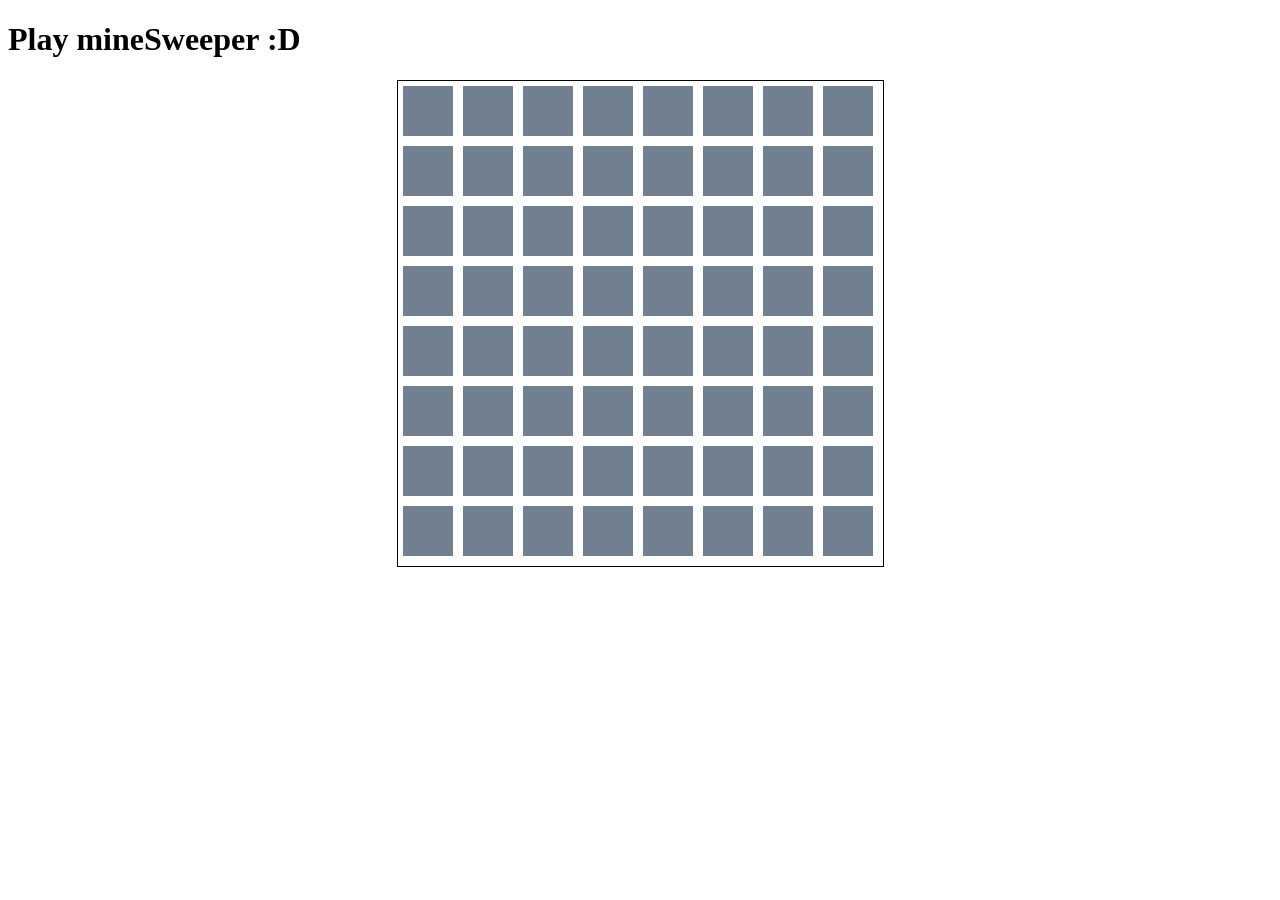
==== home.html @ 6b8fc5a7 "deploys to Heroku" ====
<!DOCTYPE html>
<html lang="en">
<head>
    <meta charset="UTF-8">
    <meta name="viewport" content="width=device-width, initial-scale=1.0">
    <meta http-equiv="X-UA-Compatible" content="ie=edge">
    <link rel="stylesheet" href="https://cdnjs.cloudflare.com/ajax/libs/font-awesome/4.7.0/css/font-awesome.min.css">
    <link rel="stylesheet" href="CSS/main.css">
    <title>MineSweeper!</title>
</head>
<body>
<header role="navigation">
    <h1>Play mineSweeper :D</h1>
</header>

<main role="main">
    <div class="main-wrapper">
        <div class="board">
        </div>
    </div>
</main>
    <script src="JS/jquery-3.2.1.min.js"></script>
    <script src="JS/application.js"></script>
</body>
</html>
---- CSS/main.css ----
.main-wrapper {
    text-align: center;
    max-width: 950px;
    margin: 0 auto;
}

/* action */
.hide-icon {
    display: none;
}

.show-icon {
    display: block;
}

/*objects on the board*/
.board {
    text-align: left;
    display: inline-block;
    width: 485px;
    height: 485px;
    border: 1px solid #000000;
}

.box {
    display: block;
    float: left;
    width: 50px;
    height: 50px;
    margin: 5px;
    background-color: #708090;  
}

.opened-box {
    display: block;
    float: left;
    width: 50px;
    height: 50px;
    margin: 5px;
    background-color: #D3D3D3;
}
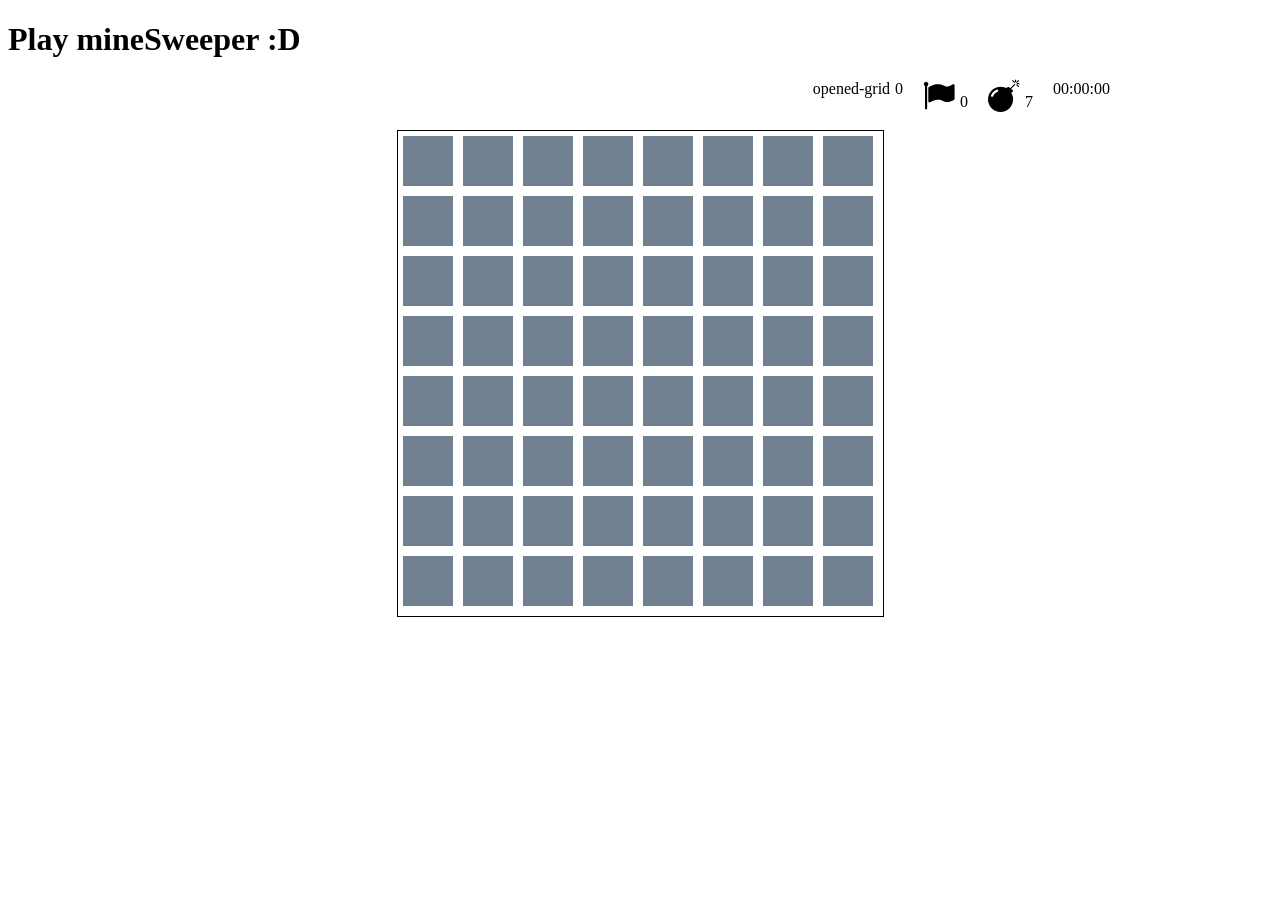
==== commit 446b409d: "info-bar and fixing flags problem" ====
--- a/home.html
+++ b/home.html
@@ -15,6 +15,13 @@
 
 <main role="main">
     <div class="main-wrapper">
+        <div class="info-bar">
+            <div class="timer"><span class="adjust-space">00:00:00</span></div>
+            <div class="top-icon"><i class="adjust-space fa fa-bomb fa-2x"></i><span>0</span></div>
+            <div class="top-icon"><i class="adjust-space fa fa-flag fa-2x"></i><span>0</span></div>
+            <div class="top-icon"><span class="adjust-space info-opened-box">opened-grid</span><span>0</span></div>
+        </div>
+        <div class="clear"></div>
         <div class="board">
         </div>
     </div>
--- a/CSS/main.css
+++ b/CSS/main.css
@@ -13,6 +13,28 @@
     display: block;
 }
 
+/*information about thte board*/
+.info-bar {
+    padding-bottom: 50px; 
+}
+
+.timer {
+    float: right; 
+}
+
+.top-icon {
+    float: right;
+    padding-right: 20px;
+}
+
+.adjust-space {
+    padding-right: 5px;
+}
+
+.clear {
+    clear: both;
+}
+
 /*objects on the board*/
 .board {
     text-align: left;
@@ -25,6 +47,7 @@
 .box {
     display: block;
     float: left;
+    text-align: center;
     width: 50px;
     height: 50px;
     margin: 5px;
@@ -34,8 +57,17 @@
 .opened-box {
     display: block;
     float: left;
+    text-align: center;
     width: 50px;
     height: 50px;
     margin: 5px;
     background-color: #D3D3D3;
+}
+
+.board i {
+    margin-top: 7px; 
+}
+
+.board > .fa-bomb.hide-icon {
+    background-color: red;
 }
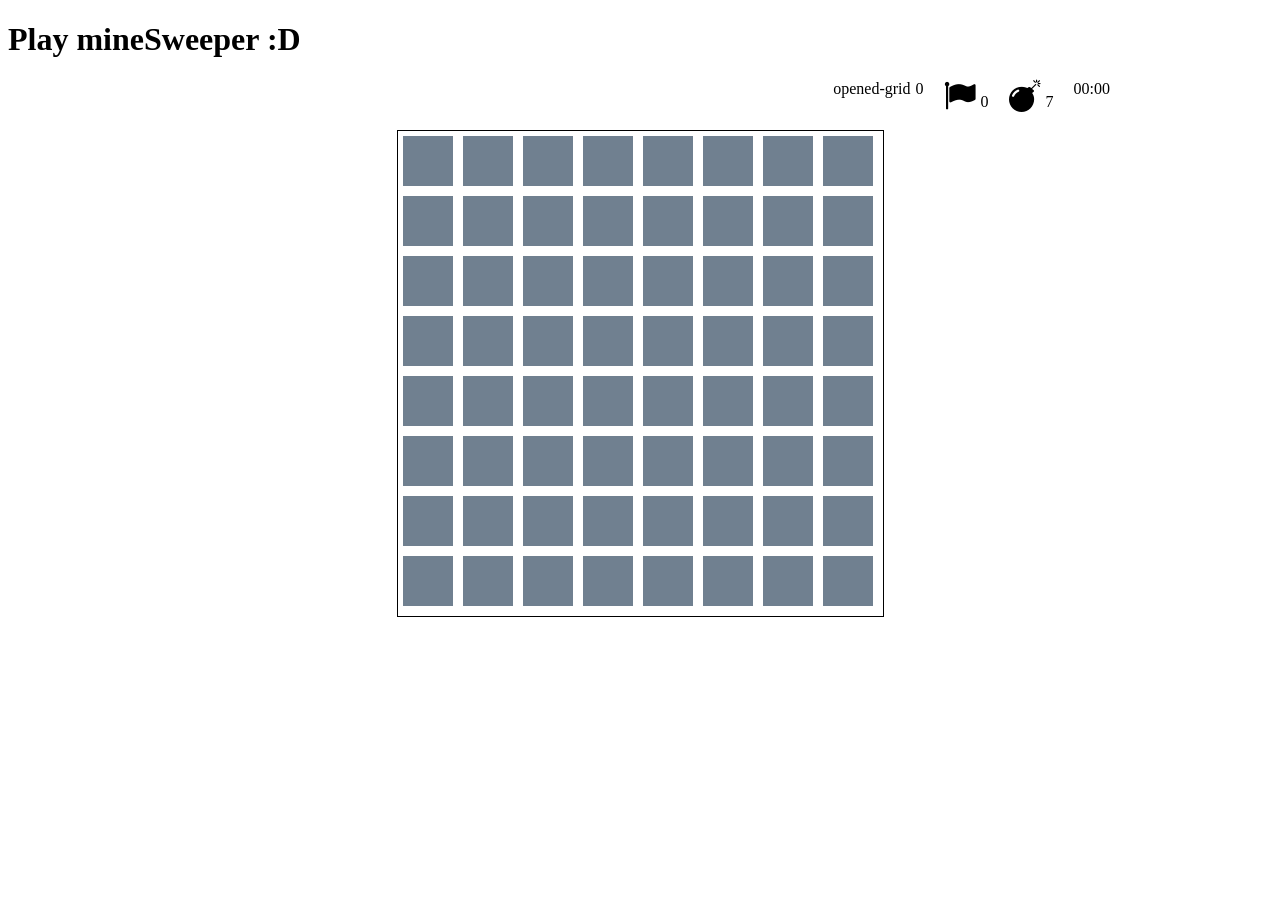
==== commit 55f2e19d: "display winning message, bug fix and min. version" ====
--- a/home.html
+++ b/home.html
@@ -5,7 +5,7 @@
     <meta name="viewport" content="width=device-width, initial-scale=1.0">
     <meta http-equiv="X-UA-Compatible" content="ie=edge">
     <link rel="stylesheet" href="https://cdnjs.cloudflare.com/ajax/libs/font-awesome/4.7.0/css/font-awesome.min.css">
-    <link rel="stylesheet" href="CSS/main.css">
+    <link rel="stylesheet" href="CSS/main.min.css">
     <title>MineSweeper!</title>
 </head>
 <body>
@@ -16,7 +16,7 @@
 <main role="main">
     <div class="main-wrapper">
         <div class="info-bar">
-            <div class="timer"><span class="adjust-space">00:00:00</span></div>
+            <div class="timer"><span class="adjust-space" id="timing">00:00</span></div>
             <div class="top-icon"><i class="adjust-space fa fa-bomb fa-2x"></i><span>0</span></div>
             <div class="top-icon"><i class="adjust-space fa fa-flag fa-2x"></i><span>0</span></div>
             <div class="top-icon"><span class="adjust-space info-opened-box">opened-grid</span><span>0</span></div>
@@ -24,9 +24,12 @@
         <div class="clear"></div>
         <div class="board">
         </div>
+        <div>
+            <button class="restart" type="button">You lose, play again</button>
+        </div>
     </div>
 </main>
     <script src="JS/jquery-3.2.1.min.js"></script>
-    <script src="JS/application.js"></script>
+    <script src="JS/application.min.js"></script>
 </body>
 </html>
--- a/CSS/main.min.css
+++ b/CSS/main.min.css
@@ -0,0 +1 @@
+.main-wrapper{text-align:center;max-width:950px;margin:0 auto}.hide-icon{display:none}.show-icon{display:block}.info-bar{padding-bottom:50px}.timer{float:right}.top-icon{float:right;padding-right:20px}.adjust-space{padding-right:5px}.clear{clear:both}.board{text-align:left;display:inline-block;width:485px;height:485px;border:1px solid #000}.box{display:block;float:left;text-align:center;width:50px;height:50px;margin:5px;background-color:#708090}.opened-box{display:block;float:left;text-align:center;width:50px;height:50px;margin:5px;background-color:#d3d3d3}.board i{margin-top:7px}.board>.fa-bomb.hide-icon{background-color:red}.restart{border:0;padding:1em 3em;background:#f88383;margin-top:1em;cursor:pointer;display:none}
